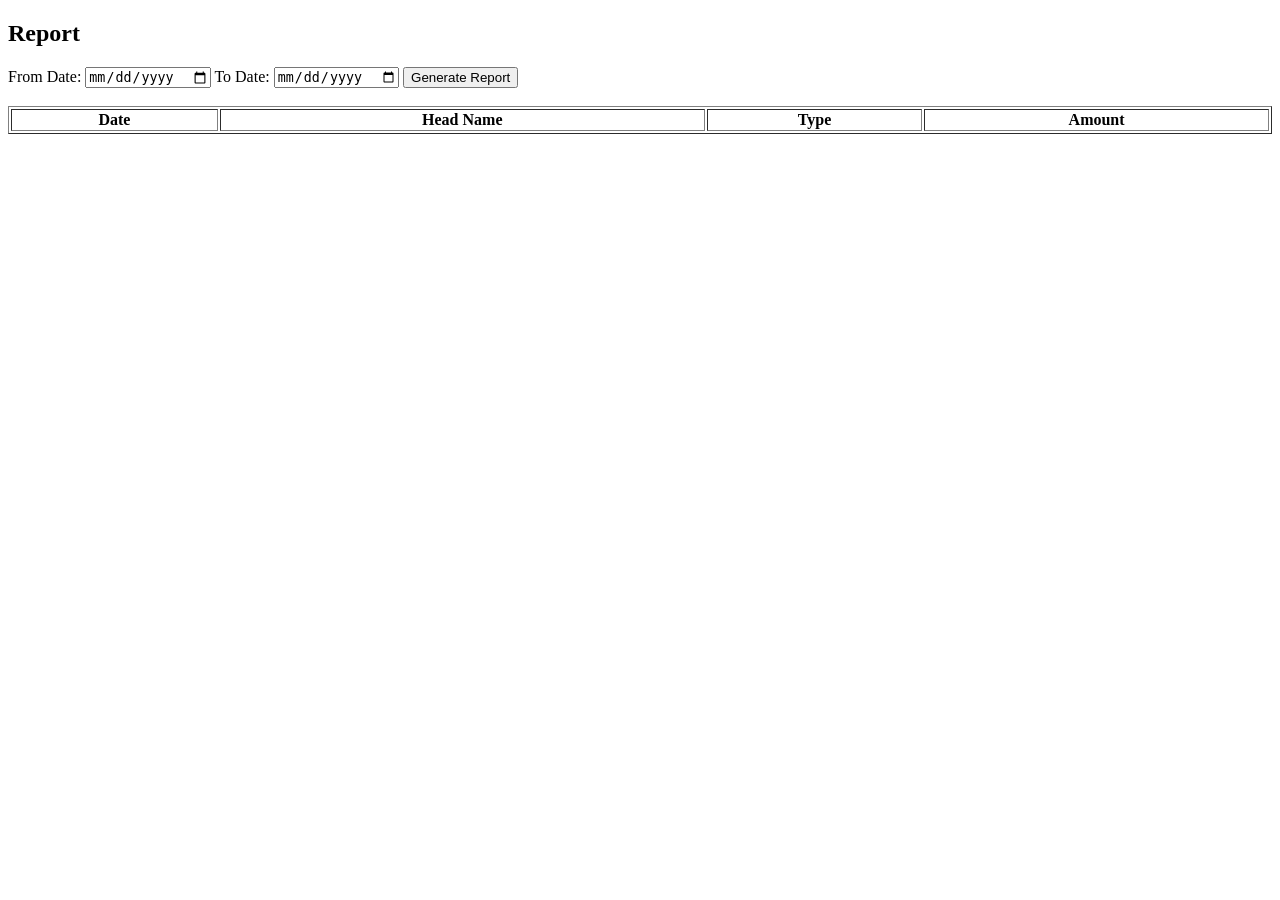
==== Views/report.html @ 454105b2 "initial commit" ====
<!DOCTYPE html>
<html>
<head> <link rel="stylesheet" href="./CSS/index.css">
    <title>Report</title>
</head>
<body>

    <h2>Report</h2> 
    
    <div class="report-header">
        <label>From Date:</label>
        <input type="date" id="startDate">
        
        <label>To Date:</label>
        <input type="date" id="endDate">
        
        <button onclick="generateReport()">
            Generate Report
        </button>
    </div>
    
    <br>

    <table border="1" width="100%">
        <thead>
            <tr>
                <th>Date</th>
                <th>Head Name</th>
                <th>Type</th>
                <th>Amount</th>
            </tr>
        </thead>
        <tbody id="reportTableBody">
            </tbody>
    </table>
        <div id="summaryDisplay"></div>
    <script src="../Scripts/report.js"></script>

    <script type="text/javascript">
        async function generateReport() {
            const start = document.getElementById("startDate").value;
            const end = document.getElementById("endDate").value;

            if (!start || !end) {
                alert("Please select both dates!");
                return;
            }

            const tableBody = document.getElementById("reportTableBody");
             const summaryDiv = document.getElementById("summaryDisplay");

            try {
                const data = await getTransactionReport(start, end);

                tableBody.innerHTML = "";
                summaryDiv.innerHTML = "";

                if (!data.transactions || data.transactions.length === 0) {
                        tableBody.innerHTML = "<tr><td>No data found for this range.</td></tr>";
                    return;
                }

                data.transactions.forEach(item => {
                  
                    const typeLabel = item.transactionType === 0 ? "Income" : "Expense";
                    tableBody.innerHTML += `
                        <tr>
                            <td>${new Date(item.transactionDate).toLocaleDateString()}</td>
                            <td>${item.headName}</td>
                            <td>${typeLabel}</td>
                            <td>${item.amount.toFixed(2)}</td>
                        </tr>`;
                });
                const netBalance = data.totalIncome - data.totalExpense;
           summaryDiv.innerHTML = `
                    <div class="summary">
                        <p>Total Income: <b>${data.totalIncome.toFixed(2)}</b></p>
                        <p>Total Expense: <b>${data.totalExpense.toFixed(2)}</b></p>
                        <hr>
                        <h3>Net Balance: ${netBalance.toFixed(2)}</h3>
                    </div>
                `;

            } catch (error) {
                console.error(error);
               
            }
        }
    </script>
</body>
</html>
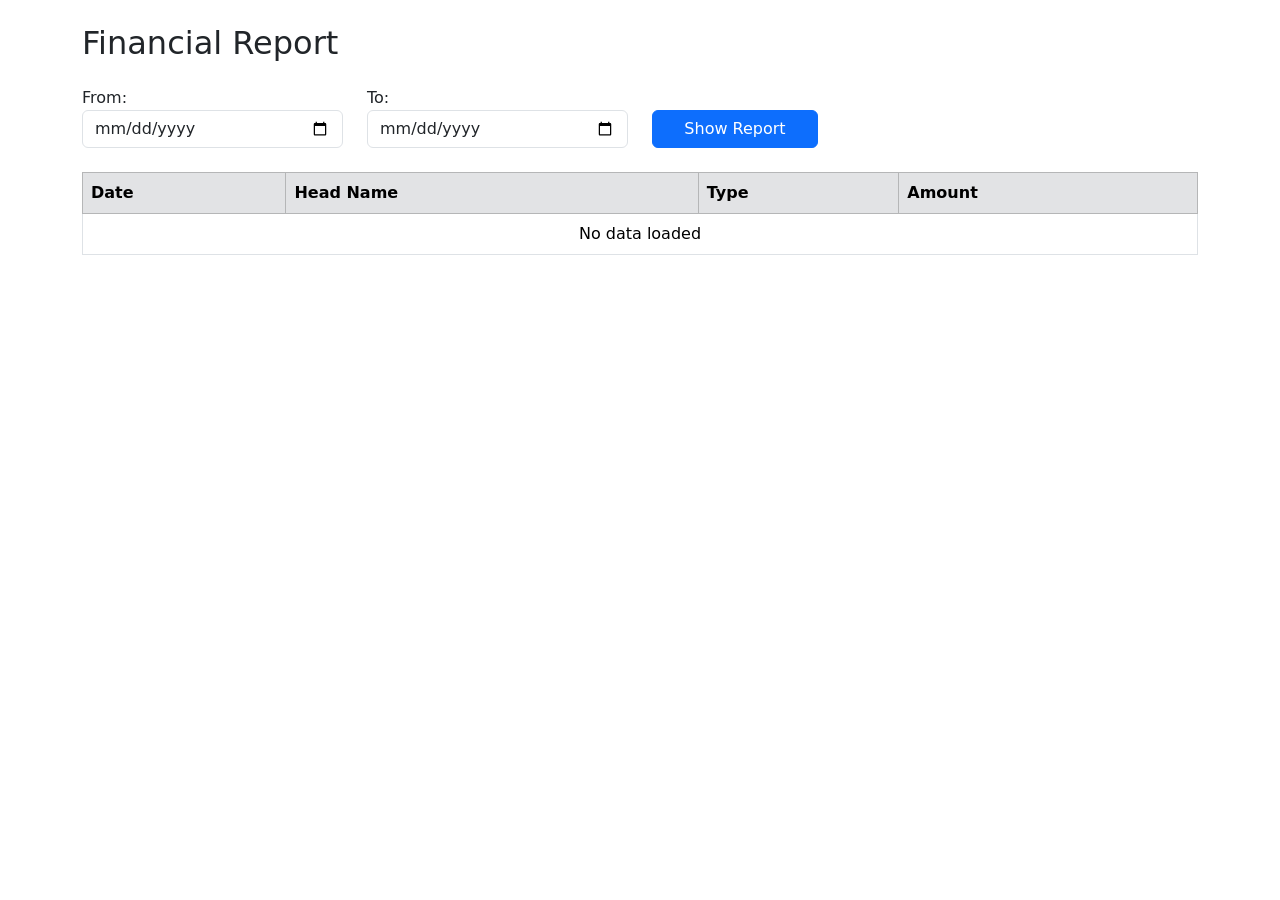
==== commit aa22b0e7: "first change" ====
--- a/Views/report.html
+++ b/Views/report.html
@@ -1,28 +1,30 @@
 <!DOCTYPE html>
-<html>
-<head> <link rel="stylesheet" href="./CSS/index.css">
-    <title>Report</title>
+<html lang="en">
+<head>
+    <title>Expense Report</title>
+    <link href="https://cdn.jsdelivr.net/npm/bootstrap@5.3.0/dist/css/bootstrap.min.css" rel="stylesheet">
 </head>
-<body>
+<body class="p-4">
 
-    <h2>Report</h2> 
-    
-    <div class="report-header">
-        <label>From Date:</label>
-        <input type="date" id="startDate">
-        
-        <label>To Date:</label>
-        <input type="date" id="endDate">
-        
-        <button onclick="generateReport()">
-            Generate Report
-        </button>
+<div class="container">
+    <h2 class="mb-4">Financial Report</h2>
+
+    <div class="row mb-4">
+        <div class="col-md-3">
+            <label>From:</label>
+            <input type="date" id="startDate" class="form-control">
+        </div>
+        <div class="col-md-3">
+            <label>To:</label>
+            <input type="date" id="endDate" class="form-control">
+        </div>
+        <div class="col-md-2 align-self-end">
+            <button class="btn btn-primary w-100" onclick="generateReport()">Show Report</button>
+        </div>
     </div>
-    
-    <br>
 
-    <table border="1" width="100%">
-        <thead>
+    <table class="table table-bordered">
+        <thead class="table-secondary">
             <tr>
                 <th>Date</th>
                 <th>Head Name</th>
@@ -31,61 +33,67 @@
             </tr>
         </thead>
         <tbody id="reportTableBody">
-            </tbody>
+            <tr><td colspan="4" class="text-center">No data loaded</td></tr>
+        </tbody>
     </table>
-        <div id="summaryDisplay"></div>
-    <script src="../Scripts/report.js"></script>
 
-    <script type="text/javascript">
-        async function generateReport() {
-            const start = document.getElementById("startDate").value;
-            const end = document.getElementById("endDate").value;
+    <div id="summaryDisplay" class="mt-4 p-3 border rounded bg-light" style="max-width: 300px; display: none;">
+        </div>
+</div>
 
-            if (!start || !end) {
-                alert("Please select both dates!");
+<script src="../Scripts/report.js"></script>
+
+<script>
+    async function generateReport() {
+        const start = document.getElementById("startDate").value;
+        const end = document.getElementById("endDate").value;
+
+        if (!start || !end) return alert("Select dates");
+
+        const tableBody = document.getElementById("reportTableBody");
+        const summaryDiv = document.getElementById("summaryDisplay");
+
+        try {
+            const data = await getTransactionReport(start, end);
+            
+            // Clear current view
+            tableBody.innerHTML = "";
+            summaryDiv.style.display = "block"; // Show the summary box
+
+            if (!data.transactions || data.transactions.length === 0) {
+                tableBody.innerHTML = "<tr><td colspan='4'>No data found</td></tr>";
+                summaryDiv.style.display = "none";
                 return;
             }
 
-            const tableBody = document.getElementById("reportTableBody");
-             const summaryDiv = document.getElementById("summaryDisplay");
+            // Fill Table
+            data.transactions.forEach(item => {
+                const type = item.transactionType === 0 ? "Income" : "Expense";
+                const color = item.transactionType === 0 ? "text-success" : "text-danger";
 
-            try {
-                const data = await getTransactionReport(start, end);
+                tableBody.innerHTML += `
+                    <tr>
+                        <td>${new Date(item.transactionDate).toLocaleDateString()}</td>
+                        <td>${item.headName}</td>
+                        <td class="${color} fw-bold">${type}</td>
+                        <td>${item.amount.toFixed(2)}</td>
+                    </tr>`;
+            });
 
-                tableBody.innerHTML = "";
-                summaryDiv.innerHTML = "";
+            // Show Totals
+            const balance = data.totalIncome - data.totalExpense;
+            summaryDiv.innerHTML = `
+                <p>Total Income: <span class="text-success fw-bold">${data.totalIncome.toFixed(2)}</span></p>
+                <p>Total Expense: <span class="text-danger fw-bold">${data.totalExpense.toFixed(2)}</span></p>
+                <hr>
+                <h5>Balance: ${balance.toFixed(2)}</h5>
+            `;
 
-                if (!data.transactions || data.transactions.length === 0) {
-                        tableBody.innerHTML = "<tr><td>No data found for this range.</td></tr>";
-                    return;
-                }
+        } catch (error) {
+            console.error(error);
+        }
+    }
+</script>
 
-                data.transactions.forEach(item => {
-                  
-                    const typeLabel = item.transactionType === 0 ? "Income" : "Expense";
-                    tableBody.innerHTML += `
-                        <tr>
-                            <td>${new Date(item.transactionDate).toLocaleDateString()}</td>
-                            <td>${item.headName}</td>
-                            <td>${typeLabel}</td>
-                            <td>${item.amount.toFixed(2)}</td>
-                        </tr>`;
-                });
-                const netBalance = data.totalIncome - data.totalExpense;
-           summaryDiv.innerHTML = `
-                    <div class="summary">
-                        <p>Total Income: <b>${data.totalIncome.toFixed(2)}</b></p>
-                        <p>Total Expense: <b>${data.totalExpense.toFixed(2)}</b></p>
-                        <hr>
-                        <h3>Net Balance: ${netBalance.toFixed(2)}</h3>
-                    </div>
-                `;
-
-            } catch (error) {
-                console.error(error);
-               
-            }
-        }
-    </script>
 </body>
 </html>
